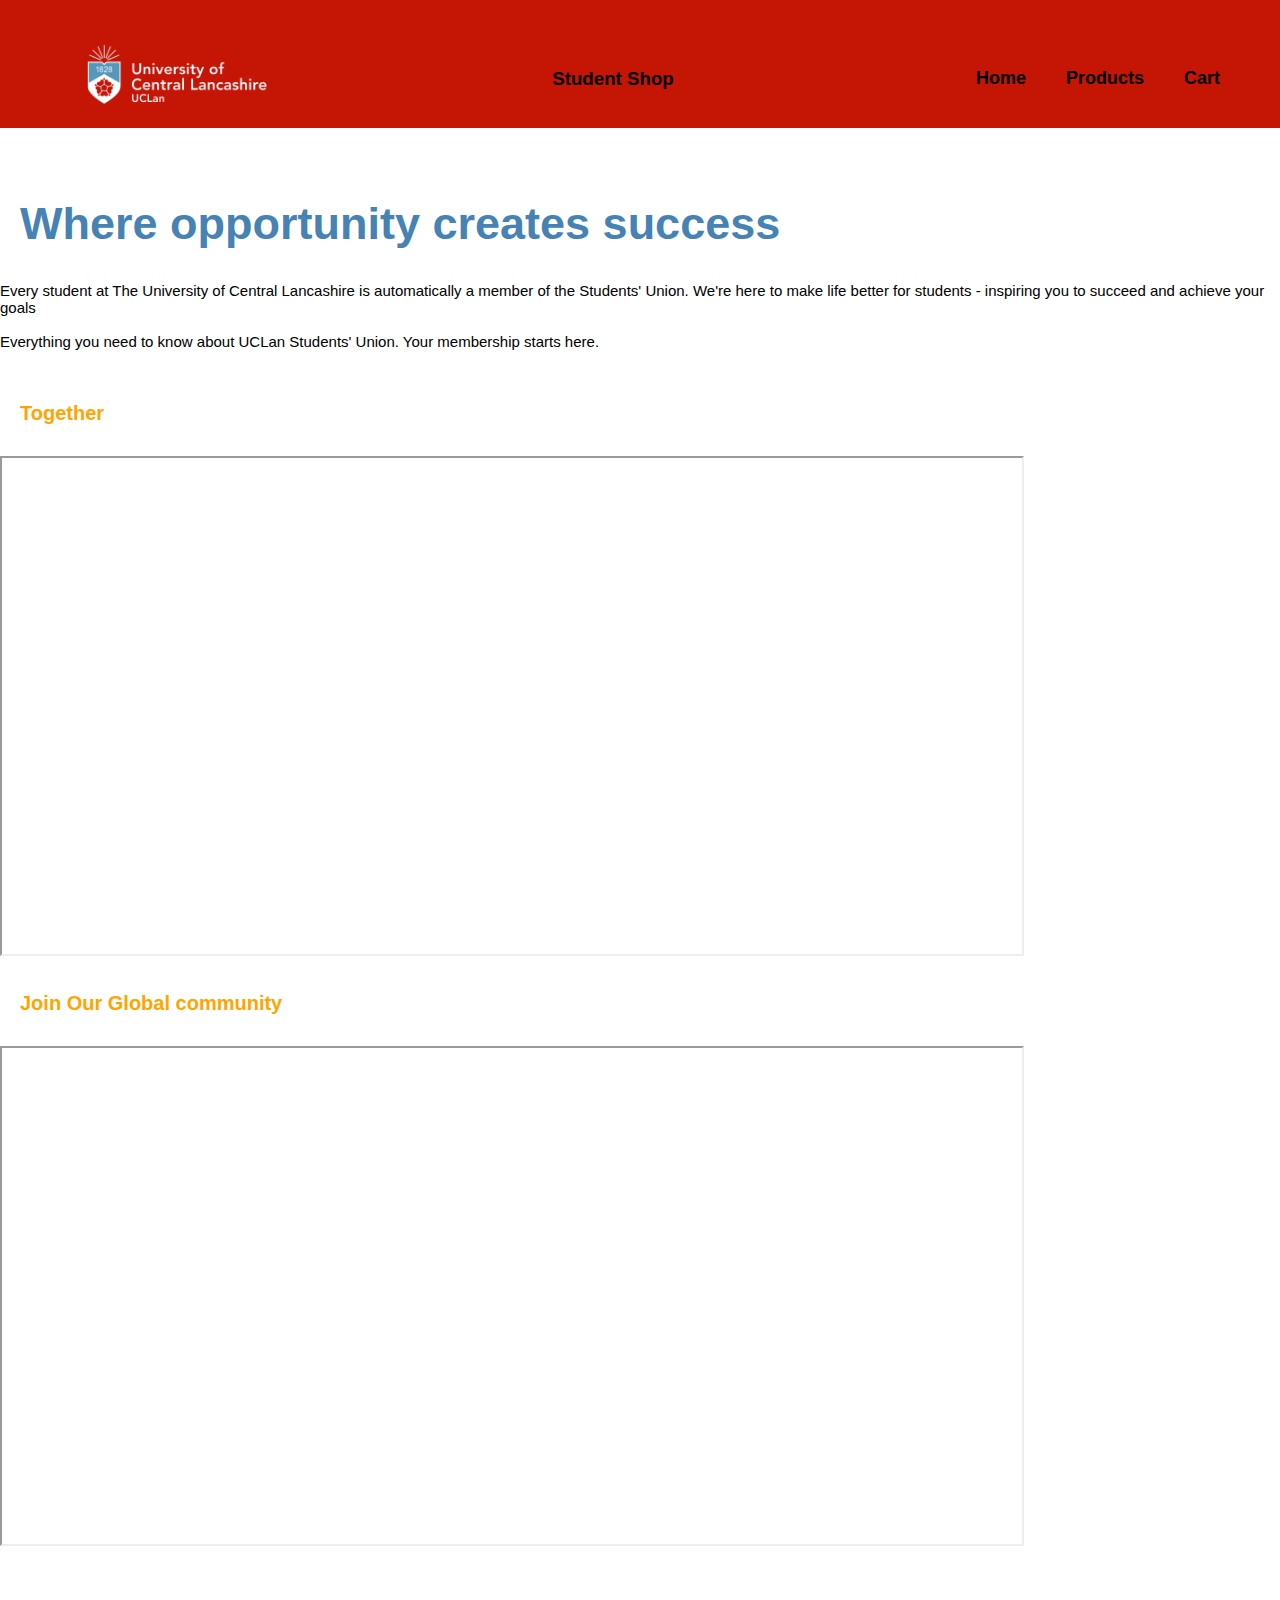
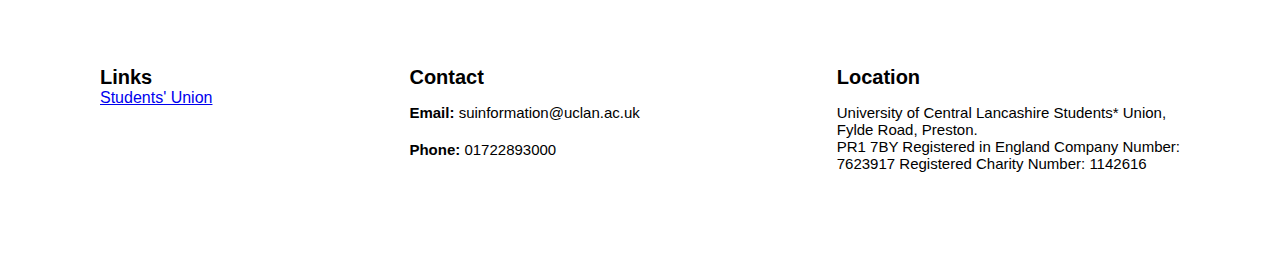
==== index.html @ c25e1853 "Adding files to repository" ====
<!DOCTYPE html>
<html lang="en">
<head>
    <meta charset="UTF-8">
    <meta http-equiv="X-UA-Compatible" content="IE=edge">
    <meta name="viewport" content="width=device-width, initial-scale=w.o">
    <link rel="stylesheet" href="style.css">
    <title>Index Page</title>
   <link rel="stylesheet" href="https://pro.fontawesome.com/releases/v5.10.0/css/all.css" />
</head>

<body>
    <header id="Header">
        <img src="uclan%20logo.png" class="logo" alt="">
        <h3>Student Shop</h3>
        <div>
            <ul id="navibar">
                <li><a href="index.html">Home</a></li>
                <li><a href="products.html">Products</a></li>
                <li><a href="cart.html">Cart</a></li>
            </ul>
        </div>
    </header>
    <br>
    <br>
    <div class="bodyStyle">
        <h2 class="opportunity"> Where opportunity creates success</h2><br>
        <p>
            Every student at The University of Central Lancashire is automatically a member of the Students' Union.
            We're here to make life better for students - inspiring you to succeed and achieve your goals<br><br>
            Everything you need to know about UCLan Students' Union. Your membership starts here. </p>
        <br>
        <h2 class="together">Together</h2>
        <br>
        <iframe width="80%" height="500" src="https://www.youtube.com/embed/xTvk2OCMyWE">
        </iframe><br><br>
        <h2 class="together">Join Our Global community</h2><br>
        <iframe width="80%" height="500" src="https://www.youtube.com/embed/i2CRunZv9CU">
        </iframe>
    </div>
    <br>
    <br>
    <footer class="section-p1">
        <div class="column">
            <h4> Links</h4>
            <a href="https://www.uclansu.co.uk/">Students' Union</a>
        </div>
        <div class="column">
            <h4>Contact</h4>
            <p><strong>Email: </strong> suinformation@uclan.ac.uk</p>
            <p><strong>Phone: </strong> 01722893000</p>
        </div>
        <div class="column">
            <h4>Location</h4>
            <p> University of Central Lancashire Students* Union, <br>
                Fylde Road, Preston. <br> PR1 7BY
                Registered in England
                Company Number: <br> 7623917
                Registered Charity Number: 1142616</p>
        </div>
    </footer>
    <script src="script.js"></script>
</body>
</html>
---- style.css ----
* {
    margin: 0;
    padding: 0;
    box-sizing: border-box;
    font-family: sans-serif;
}

.logo{
    width: 300px;
    cursor: pointer;
    color: white;
    margin: -55px;
}
.opportunity{
    text-align: left;
    color: steelblue;
    margin-top: 35px;
    padding: 0 20px;
}

.together{
    color: orange;
    font-size: 20px;
    padding: 0 20px;
}

h1{
    font-size: 50px;
    line-height: 60px;
    color: black;
}

h2{
    font-size: 45px;
    line-height: 50px;
    color: black;
}


h4{
    font-size: 20px;
    color: black;
}

h6{
    font-weight: 700;
    font-size: 12px;
}

p{
    font-size: 15px;
    margin: 15px 0 20px 0;
}

.section-p1{
    margin: 80px;
}

.section-m1{
    margin: 40px 0;
}

body{
    width: 100%;
}

/* footer */
footer {
    display: flex;
    flex-wrap: wrap;
    justify-content: space-between;
    padding: 0 20px;
}


/* header */

#Header{
    display: flex;
    align-items: center;
    justify-content: space-between;
    padding: 50px 40px 20px 80px;
    background: #C51605 ;
}

#navibar{
    display: flex;
    align-items: center;
    justify-content: center;
}

#navibar li{
    list-style: none;
    padding: 0 20px;
}

#navibar li a{
    text-decoration: none;
    font-size: 18px;
    font-weight: 700;
    color: black;
}

/*products page*/

#product1 .pro-container{
    display: flex;
    justify-content: space-between;
    padding-top: 20px;
    flex-wrap: wrap;
}

#product1{
    text-align: center;
}

#product1 .pro{
    width: 23%;
    min-width: 250px;
    padding: 10px 12px;
    border: 1px solid black;
    border-radius: 25px;
    cursor: pointer;
    box-shadow: 20px 20px 30px rgba(0, 0, 0, 0.02);
    margin: 15px 0;
    transition: 0.2s ease;
}

#product1 .pro .des{
    text-align: start;
    padding: 10px 0;
}

#product1 .pro .des span{
    color: black;
    font-size: 12px;
}

#product1 .pro .des h5{
    padding-top: 7px;
    color: black;
    font-size: 14px;
}

#product1 .pro .des h4{
    padding-top: 7px;
    font-size: 15px;
    font-weight: 700;
    color: red;
}

#product1 .pro:hover{
    box-shadow: 20px 20px 30px rgba(0, 0, 0, 0.06);

}

#product1 .pro img{
    width: 100%;
    border-radius: 20px;

}

/* media query */



/*@media (min-width: 600px) {

    #navbar {
        display: flex;
        flex-direction: column;
        align-items: flex-start;
        justify-content: flex-start;
        position: fixed;
        top: 0;
        right: 0px;
        height: 100vh;
        width: 300px;
        background-color: white;

    }

}
*/
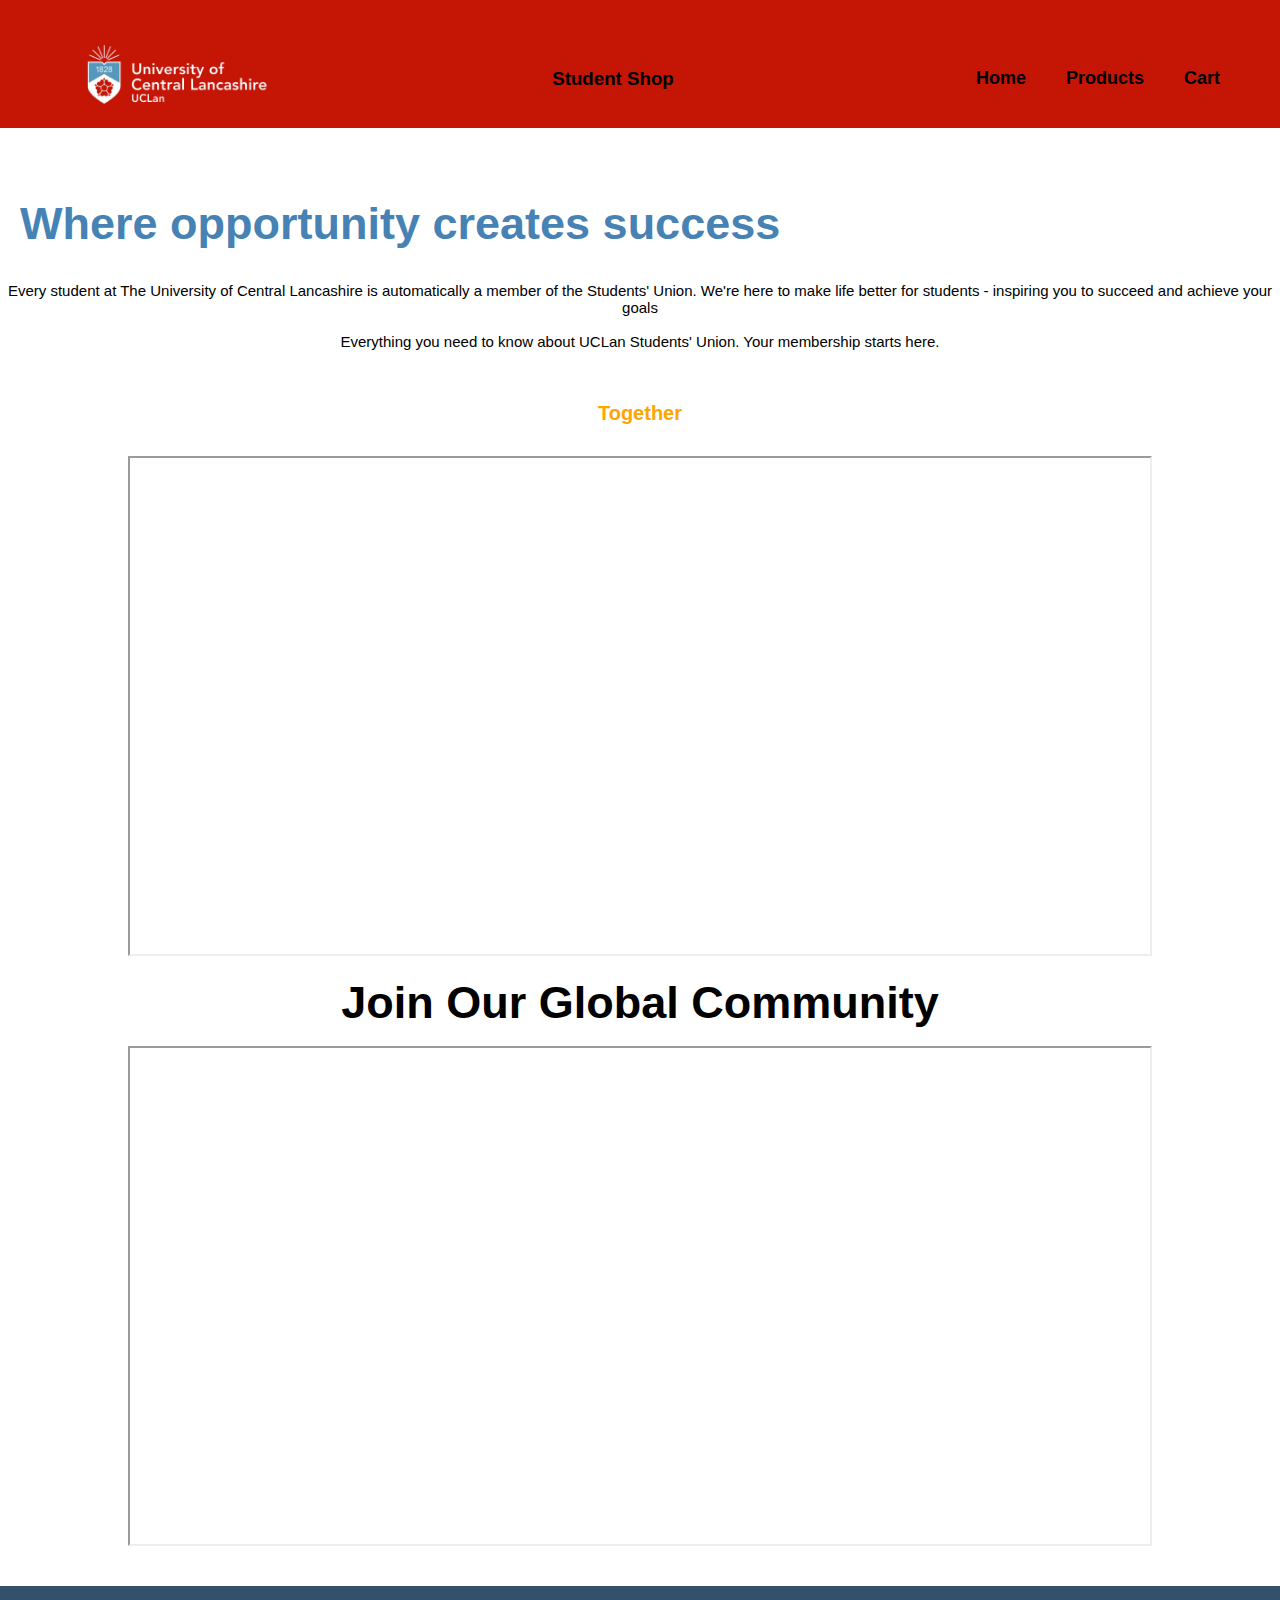
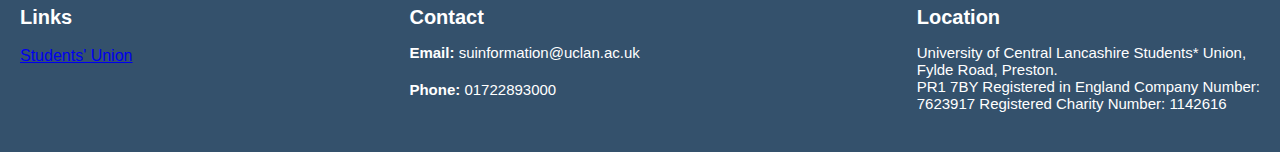
==== commit 6192e62a: "read me file changes id and classes and styling" ====
--- a/index.html
+++ b/index.html
@@ -8,50 +8,45 @@
     <title>Index Page</title>
    <link rel="stylesheet" href="https://pro.fontawesome.com/releases/v5.10.0/css/all.css" />
 </head>
-
 <body>
     <header id="Header">
         <img src="uclan%20logo.png" class="logo" alt="">
         <h3>Student Shop</h3>
         <div>
-            <ul id="navibar">
+            <ul id="navbar">
                 <li><a href="index.html">Home</a></li>
                 <li><a href="products.html">Products</a></li>
                 <li><a href="cart.html">Cart</a></li>
             </ul>
         </div>
-    </header>
-    <br>
-    <br>
+    </header><br><br>
     <div class="bodyStyle">
-        <h2 class="opportunity"> Where opportunity creates success</h2><br>
+        <h2 id="opportunity"> Where opportunity creates success</h2><br>
         <p>
             Every student at The University of Central Lancashire is automatically a member of the Students' Union.
             We're here to make life better for students - inspiring you to succeed and achieve your goals<br><br>
             Everything you need to know about UCLan Students' Union. Your membership starts here. </p>
         <br>
-        <h2 class="together">Together</h2>
+        <h2 id="together">Together</h2>
         <br>
         <iframe width="80%" height="500" src="https://www.youtube.com/embed/xTvk2OCMyWE">
         </iframe><br><br>
-        <h2 class="together">Join Our Global community</h2><br>
+        <h2 class="together">Join Our Global Community</h2><br>
         <iframe width="80%" height="500" src="https://www.youtube.com/embed/i2CRunZv9CU">
         </iframe>
-    </div>
-    <br>
-    <br>
+    </div><br><br>
     <footer class="section-p1">
         <div class="column">
-            <h4> Links</h4>
+            <h4 class="footerHeader"> Links</h4><br>
             <a href="https://www.uclansu.co.uk/">Students' Union</a>
         </div>
         <div class="column">
-            <h4>Contact</h4>
+            <h4 class="footerHeader">Contact</h4>
             <p><strong>Email: </strong> suinformation@uclan.ac.uk</p>
             <p><strong>Phone: </strong> 01722893000</p>
         </div>
         <div class="column">
-            <h4>Location</h4>
+            <h4 class="footerHeader">Location</h4>
             <p> University of Central Lancashire Students* Union, <br>
                 Fylde Road, Preston. <br> PR1 7BY
                 Registered in England
@@ -59,6 +54,6 @@
                 Registered Charity Number: 1142616</p>
         </div>
     </footer>
-    <script src="script.js"></script>
+    <script src="mainscript.js"></script>
 </body>
 </html>--- a/style.css
+++ b/style.css
@@ -3,6 +3,10 @@
     padding: 0;
     box-sizing: border-box;
     font-family: sans-serif;
+}
+
+.bodyStyle{
+    text-align: center;
 }
 
 .logo{
@@ -11,14 +15,15 @@
     color: white;
     margin: -55px;
 }
-.opportunity{
+
+#opportunity{
     text-align: left;
     color: steelblue;
     margin-top: 35px;
     padding: 0 20px;
 }
 
-.together{
+#together{
     color: orange;
     font-size: 20px;
     padding: 0 20px;
@@ -52,10 +57,6 @@
     margin: 15px 0 20px 0;
 }
 
-.section-p1{
-    margin: 80px;
-}
-
 .section-m1{
     margin: 40px 0;
 }
@@ -67,14 +68,21 @@
 /* footer */
 footer {
     display: flex;
-    flex-wrap: wrap;
+    bottom: 0;
+    left: 0;
+    width: 100%;
+    color: white;
     justify-content: space-between;
-    padding: 0 20px;
+    padding: 20px 20px;
+    background-color: #34516C;
+}
+
+.footerHeader{
+    color: white;
 }
 
 
 /* header */
-
 #Header{
     display: flex;
     align-items: center;
@@ -83,18 +91,18 @@
     background: #C51605 ;
 }
 
-#navibar{
+#navbar{
     display: flex;
     align-items: center;
     justify-content: center;
 }
 
-#navibar li{
+#navbar li{
     list-style: none;
     padding: 0 20px;
 }
 
-#navibar li a{
+#navbar li a{
     text-decoration: none;
     font-size: 18px;
     font-weight: 700;
@@ -102,19 +110,18 @@
 }
 
 /*products page*/
-
-#product1 .pro-container{
+#product .pro-container{
     display: flex;
     justify-content: space-between;
     padding-top: 20px;
     flex-wrap: wrap;
 }
 
-#product1{
+#product{
     text-align: center;
 }
 
-#product1 .pro{
+#product .pro{
     width: 23%;
     min-width: 250px;
     padding: 10px 12px;
@@ -126,35 +133,35 @@
     transition: 0.2s ease;
 }
 
-#product1 .pro .des{
+#product .pro .des{
     text-align: start;
     padding: 10px 0;
 }
 
-#product1 .pro .des span{
+#product .pro .des span{
     color: black;
     font-size: 12px;
 }
 
-#product1 .pro .des h5{
+#product .pro .des h5{
     padding-top: 7px;
     color: black;
     font-size: 14px;
 }
 
-#product1 .pro .des h4{
+#product .pro .des h4{
     padding-top: 7px;
     font-size: 15px;
     font-weight: 700;
     color: red;
 }
 
-#product1 .pro:hover{
+#product .pro:hover{
     box-shadow: 20px 20px 30px rgba(0, 0, 0, 0.06);
 
 }
 
-#product1 .pro img{
+#product .pro img{
     width: 100%;
     border-radius: 20px;
 
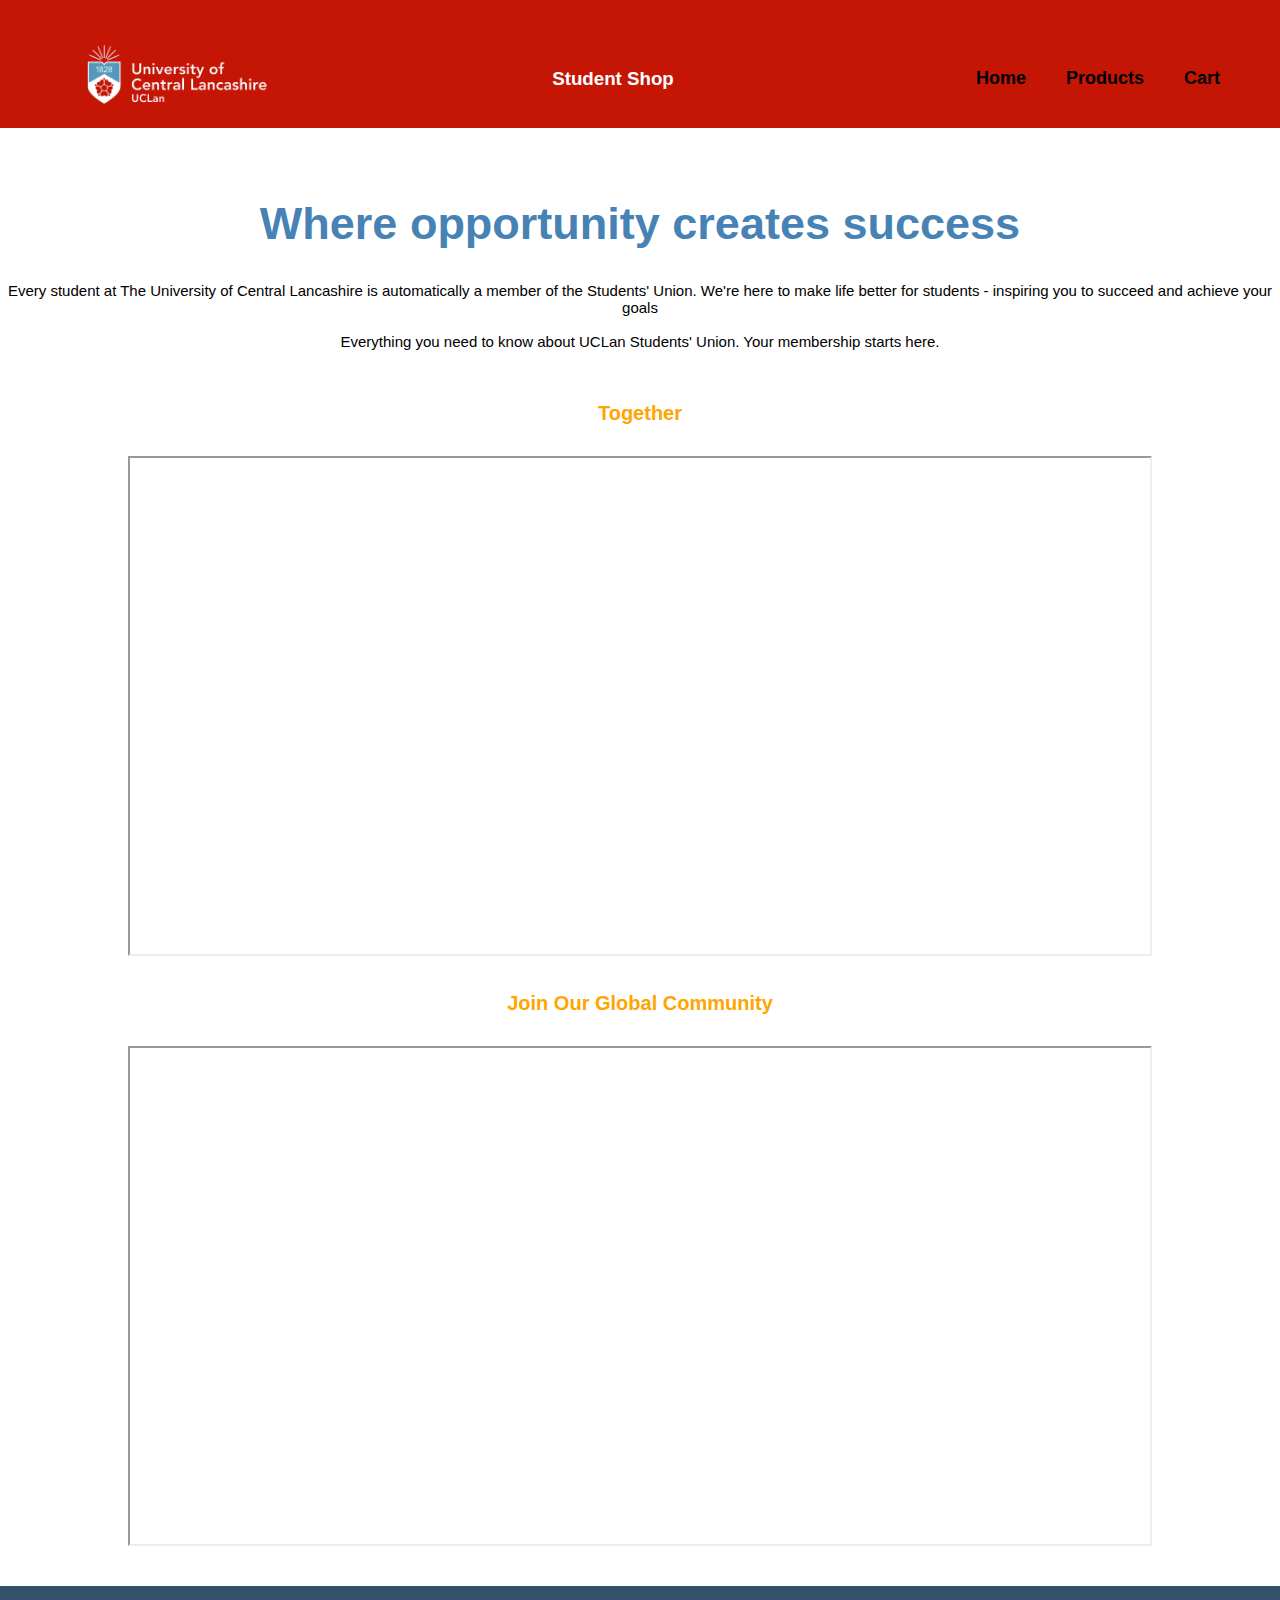
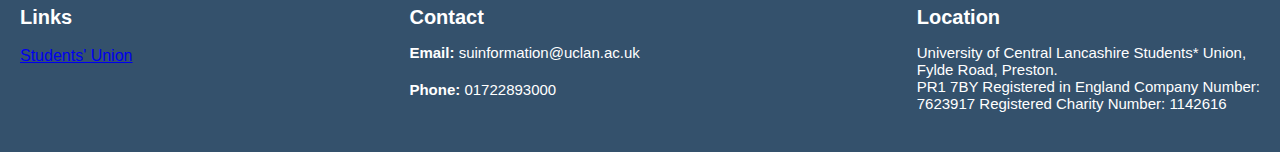
==== commit e4f03fef: "editing cart and item page" ====
--- a/index.html
+++ b/index.html
@@ -2,16 +2,14 @@
 <html lang="en">
 <head>
     <meta charset="UTF-8">
-    <meta http-equiv="X-UA-Compatible" content="IE=edge">
-    <meta name="viewport" content="width=device-width, initial-scale=w.o">
+    <meta name="viewport" content="width=device-width, initial-scale=1"> <!-- allows the web page to be responsive -->
     <link rel="stylesheet" href="style.css">
     <title>Index Page</title>
-   <link rel="stylesheet" href="https://pro.fontawesome.com/releases/v5.10.0/css/all.css" />
 </head>
 <body>
     <header id="Header">
         <img src="uclan%20logo.png" class="logo" alt="">
-        <h3>Student Shop</h3>
+        <h3 id="studentShop">Student Shop</h3>
         <div>
             <ul id="navbar">
                 <li><a href="index.html">Home</a></li>
@@ -31,7 +29,7 @@
         <br>
         <iframe width="80%" height="500" src="https://www.youtube.com/embed/xTvk2OCMyWE">
         </iframe><br><br>
-        <h2 class="together">Join Our Global Community</h2><br>
+        <h2 id="together">Join Our Global Community</h2><br>
         <iframe width="80%" height="500" src="https://www.youtube.com/embed/i2CRunZv9CU">
         </iframe>
     </div><br><br>
--- a/style.css
+++ b/style.css
@@ -9,6 +9,10 @@
     text-align: center;
 }
 
+#studentShop{
+    color: white;
+}
+
 .logo{
     width: 300px;
     cursor: pointer;
@@ -17,7 +21,6 @@
 }
 
 #opportunity{
-    text-align: left;
     color: steelblue;
     margin-top: 35px;
     padding: 0 20px;
@@ -110,7 +113,18 @@
 }
 
 /*products page*/
-#product .pro-container{
+
+#productsHeader{
+    text-align: center;
+    font-size: 20px;
+    font-weight: bold;
+}
+
+#productLinks{
+    text-align: center;
+}
+
+#pro-container{
     display: flex;
     justify-content: space-between;
     padding-top: 20px;
@@ -121,7 +135,7 @@
     text-align: center;
 }
 
-#product .pro{
+.pro{
     width: 23%;
     min-width: 250px;
     padding: 10px 12px;
@@ -133,38 +147,62 @@
     transition: 0.2s ease;
 }
 
-#product .pro .des{
+.des{
     text-align: start;
     padding: 10px 0;
 }
 
-#product .pro .des span{
+.des span{
     color: black;
     font-size: 12px;
 }
 
-#product .pro .des h5{
+.des h5{
     padding-top: 7px;
     color: black;
     font-size: 14px;
 }
 
-#product .pro .des h4{
+des h4{
     padding-top: 7px;
     font-size: 15px;
     font-weight: 700;
     color: red;
 }
 
-#product .pro:hover{
+.pro:hover{
     box-shadow: 20px 20px 30px rgba(0, 0, 0, 0.06);
 
 }
 
-#product .pro img{
+.pro img{
     width: 100%;
     border-radius: 20px;
-
+}
+
+.priceOfProduct{
+    margin-bottom: 8px;
+}
+
+.productButtons{
+    padding: 5px;
+    margin: 2px;
+}
+
+#cartHeader{
+    margin: 20px 0;
+    text-align: center;
+    color: orange;
+}
+
+.cartProductImage{
+    width: 60px;
+    height: 60px;
+}
+
+#cartButtons{
+    padding: 2px;
+    margin: 2px;
 }
 
 /* media query */
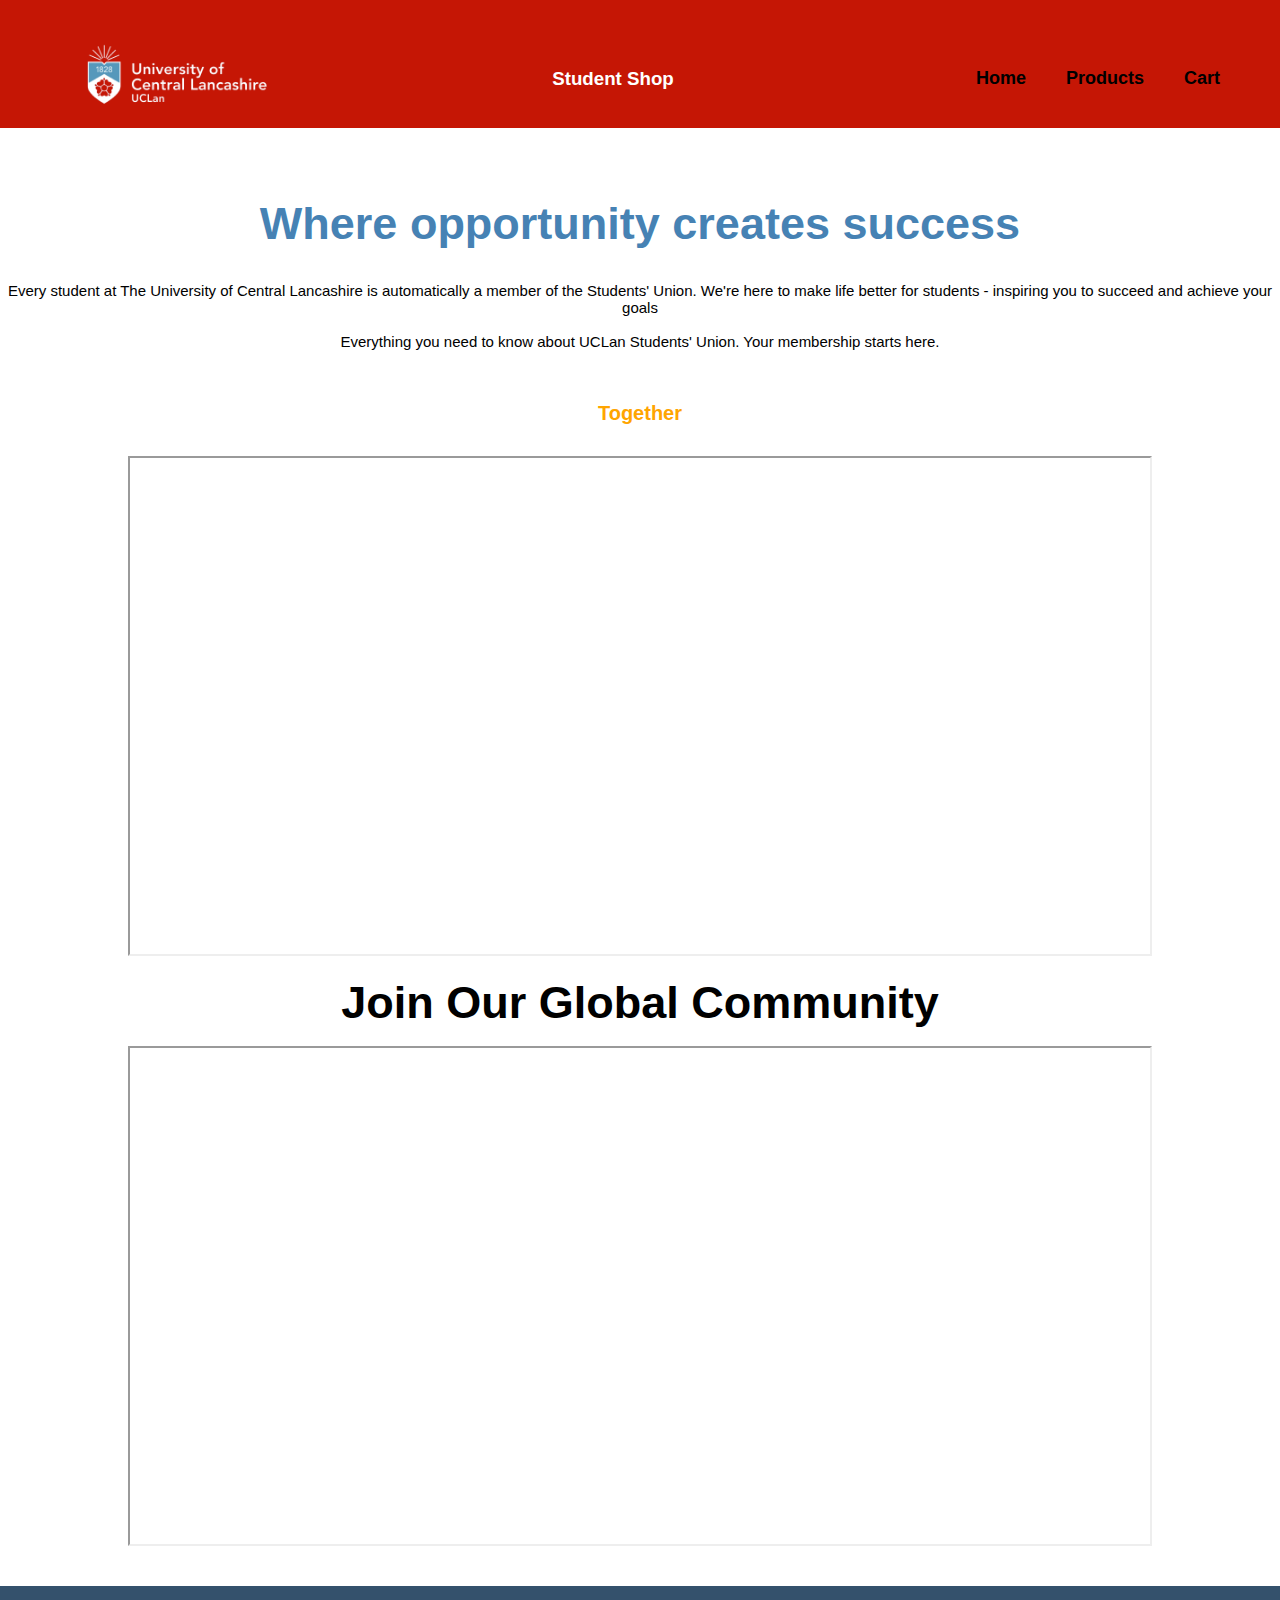
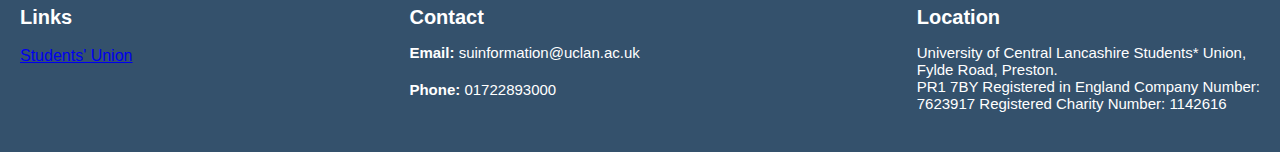
==== commit cf1aa442: "editing cart and item page and styles" ====
--- a/index.html
+++ b/index.html
@@ -25,7 +25,7 @@
             We're here to make life better for students - inspiring you to succeed and achieve your goals<br><br>
             Everything you need to know about UCLan Students' Union. Your membership starts here. </p>
         <br>
-        <h2 id="together">Together</h2>
+        <h2 class="together">Together</h2>
         <br>
         <iframe width="80%" height="500" src="https://www.youtube.com/embed/xTvk2OCMyWE">
         </iframe><br><br>
--- a/style.css
+++ b/style.css
@@ -26,7 +26,7 @@
     padding: 0 20px;
 }
 
-#together{
+.together{
     color: orange;
     font-size: 20px;
     padding: 0 20px;
